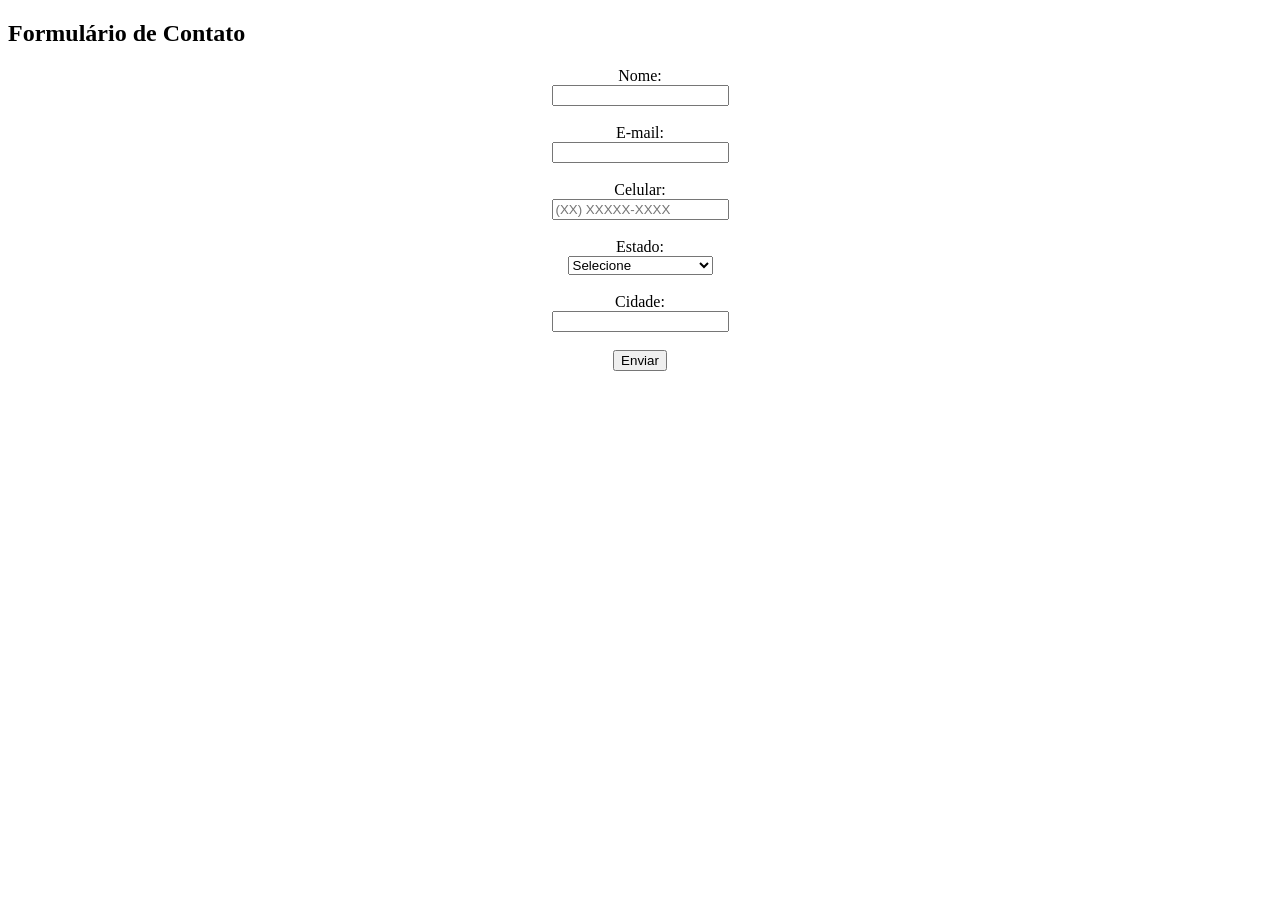
==== html/formContato.html @ dd54663f "Projeto praia" ====
<!DOCTYPE html>
<html lang="pt-br">
<head>
    <meta charset="UTF-8">
    <meta name="viewport" content="width=device-width, initial-scale=1.0">
    <title>Formulário de Contato</title>
</head>
<body>
      </center><h2>Formulário de Contato</h2><center>
    <form action="#" method="POST">
        <!-- Campo Nome -->
        <label for="nome">Nome:</label><br>
        <input type="text" id="nome" name="nome" required><br><br>

        <!-- Campo E-mail -->
        <label for="email">E-mail:</label><br>
        <input type="email" id="email" name="email" required><br><br>

        <!-- Campo Celular -->
        <label for="celular">Celular:</label><br>
        <input type="tel" id="celular" name="celular" pattern="\(\d{2}\) \d{5}-\d{4}" placeholder="(XX) XXXXX-XXXX" required><br><br>

        <!-- Campo Estado -->
        <label for="estado">Estado:</label><br>
        <select id="estado" name="estado" required>
            <option value="">Selecione</option>
            <option value="AC">Acre</option>
            <option value="AL">Alagoas</option>
            <option value="AP">Amapá</option>
            <option value="AM">Amazonas</option>
            <option value="BA">Bahia</option>
            <option value="CE">Ceará</option>
            <option value="DF">Distrito Federal</option>
            <option value="ES">Espírito Santo</option>
            <option value="GO">Goiás</option>
            <option value="MA">Maranhão</option>
            <option value="MT">Mato Grosso</option>
            <option value="MS">Mato Grosso do Sul</option>
            <option value="MG">Minas Gerais</option>
            <option value="PA">Pará</option>
            <option value="PB">Paraíba</option>
            <option value="PR">Paraná</option>
            <option value="PE">Pernambuco</option>
            <option value="PI">Piauí</option>
            <option value="RJ">Rio de Janeiro</option>
            <option value="RN">Rio Grande do Norte</option>
            <option value="RS">Rio Grande do Sul</option>
            <option value="RO">Rondônia</option>
            <option value="RR">Roraima</option>
            <option value="SC">Santa Catarina</option>
            <option value="SP">São Paulo</option>
            <option value="SE">Sergipe</option>
            <option value="TO">Tocantins</option>
        </select><br><br>

        <!-- Campo Cidade -->
        <label for="cidade">Cidade:</label><br>
        <input type="text" id="cidade" name="cidade" required><br><br>

        <!-- Botão Enviar -->
        <input type="submit" value="Enviar">
    </form>
</body>
</html>
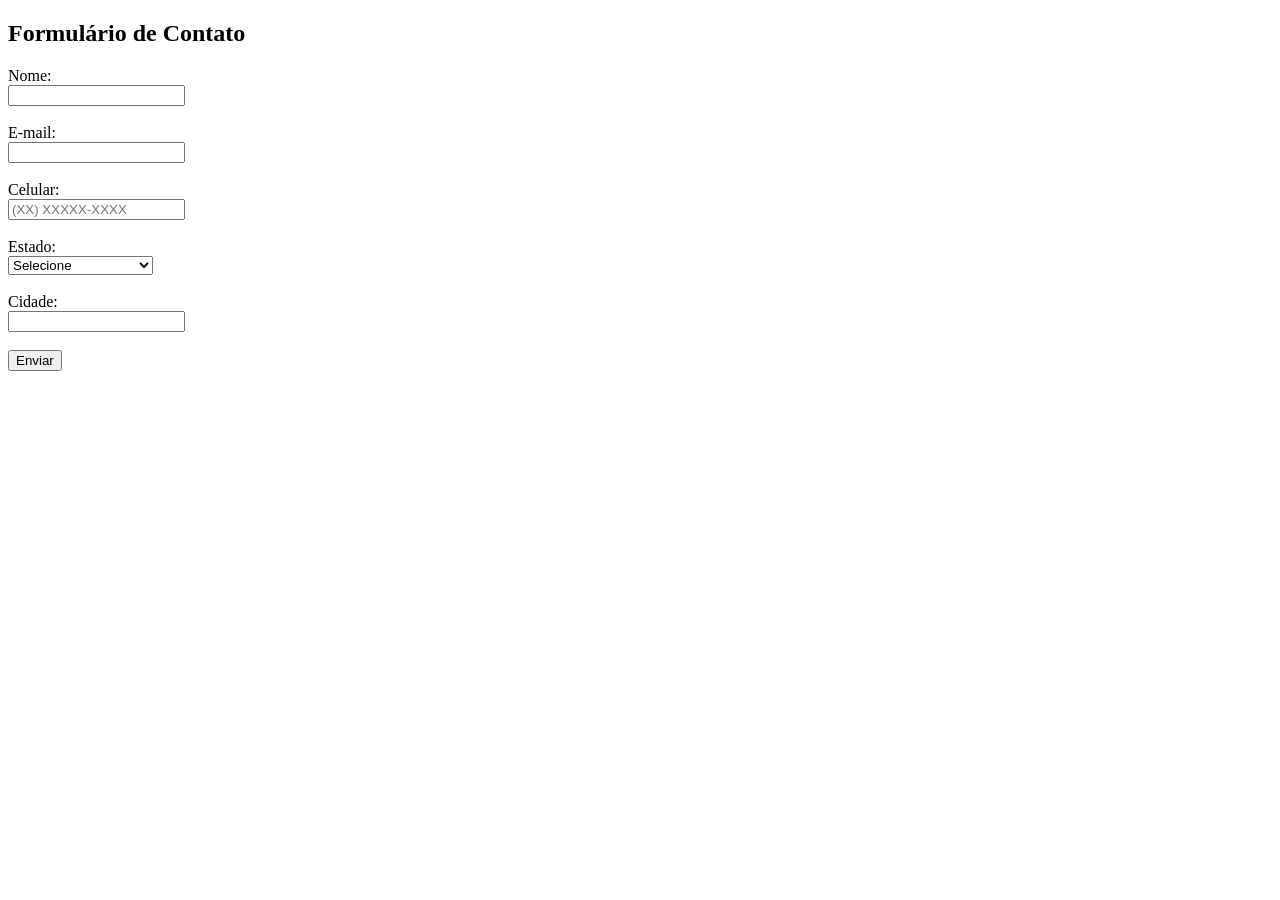
==== commit ff03cd9e: "abc" ====
--- a/html/formContato.html
+++ b/html/formContato.html
@@ -3,10 +3,10 @@
 <head>
     <meta charset="UTF-8">
     <meta name="viewport" content="width=device-width, initial-scale=1.0">
-    <title>Formulário de Contato</title>
+    <title>Contato</title>
 </head>
 <body>
-      </center><h2>Formulário de Contato</h2><center>
+      <h2>Formulário de Contato</h2>
     <form action="#" method="POST">
         <!-- Campo Nome -->
         <label for="nome">Nome:</label><br>
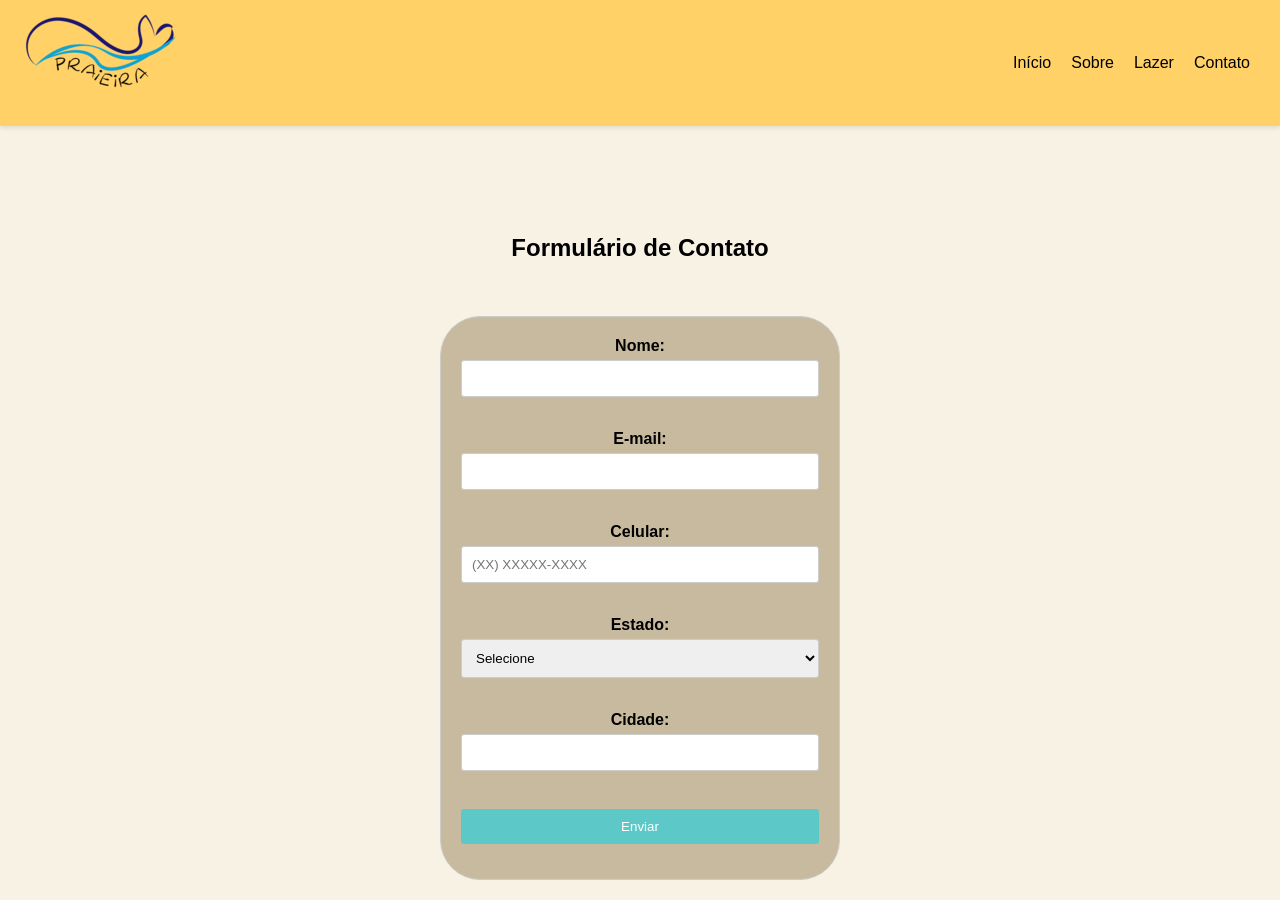
==== commit b1ea31a0: "projeto praia" ====
--- a/html/formContato.html
+++ b/html/formContato.html
@@ -1,64 +1,90 @@
 <!DOCTYPE html>
 <html lang="pt-br">
+
 <head>
     <meta charset="UTF-8">
     <meta name="viewport" content="width=device-width, initial-scale=1.0">
+    <link rel="shortcut icon" href="/favicons/celular.png" type="image/x-icon">
+    <link rel="stylesheet" href="/css/styles.css">
+    <link rel="stylesheet" href="/css/contato.css">
     <title>Contato</title>
 </head>
-<body>
-      <h2>Formulário de Contato</h2>
-    <form action="#" method="POST">
-        <!-- Campo Nome -->
-        <label for="nome">Nome:</label><br>
-        <input type="text" id="nome" name="nome" required><br><br>
 
-        <!-- Campo E-mail -->
-        <label for="email">E-mail:</label><br>
-        <input type="email" id="email" name="email" required><br><br>
+    <body>
+        <nav class="navbar">
+            <div class="logo">
+                <a href="/html/index.html">
+                <img src="/img/logotipoPraieiraFonteRedmen.png" alt="Logotipo">     
+                </a>
+            </div>
+            <ul class="nav-links">
+                <li><a href="#inicio">Início</a></li>
+                <li><a href="#sobre">Sobre</a></li>
+                <li><a href="/html/areaLazer.html">Lazer</a></li>
+                <li><a href="/html/formContato.html">Contato</a></li>
+            </ul>
+            <div class="hamburger">
+                <span></span>
+                <span></span>
+                <span></span>
+            </div>
+        </nav>
+        <br>
+        <br>
+        <br>
+        <br>
+        <br>
+        <br>
+                <center>
+                <h2>Formulário de Contato</h2>
+                <br>
+                <br>
+                <br>
+               
+                <form action="#" method="POST">
+                    <!-- Campo Nome --> <label for="nome">Nome:</label><br> <input
+                        type="text" id="nome" name="nome" required><br><br>
+                    <!-- Campo E-mail --><label for="email">E-mail:</label><br><input type="email" id="email"
+                        name="email" required><br><br>
+                    <!-- Campo Celular --><label for="celular">Celular:</label><br> <input type="tel" id="celular"
+                        name="celular" pattern="\(\d{2}\) \d{5}-\d{4}" placeholder="(XX) XXXXX-XXXX" required><br><br>
+                    <!-- Campo Estado -->
+                    <label for="estado">Estado:</label><br> <select id="estado" name="estado" required>
+                        <option value="">Selecione</option>
+                        <option value="AC">Acre</option>
+                        <option value="AL">Alagoas</option>
+                        <option value="AP">Amapá</option>
+                        <option value="AM">Amazonas</option>
+                        <option value="BA">Bahia</option>
+                        <option value="CE">Ceará</option>
+                        <option value="DF">Distrito Federal</option>
+                        <option value="ES">Espírito Santo</option>
+                        <option value="GO">Goiás</option>
+                        <option value="MA">Maranhão</option>
+                        <option value="MT">Mato Grosso</option>
+                        <option value="MS">Mato Grosso do Sul</option>
+                        <option value="MG">Minas Gerais</option>
+                        <option value="PA">Pará</option>
+                        <option value="PB">Paraíba</option>
+                        <option value="PR">Paraná</option>
+                        <option value="PE">Pernambuco</option>
+                        <option value="PI">Piauí</option>
+                        <option value="RJ">Rio de Janeiro</option>
+                        <option value="RN">Rio Grande do Norte</option>
+                        <option value="RS">Rio Grande do Sul</option>
+                        <option value="RO">Rondônia</option>
+                        <option value="RR">Roraima</option>
+                        <option value="SC">Santa Catarina</option>
+                        <option value="SP">São Paulo</option>
+                        <option value="SE">Sergipe</option>
+                        <option value="TO">Tocantins</option>
+                    </select><br><br>
+                    <!-- Campo Cidade -->
+                    <label for="cidade">Cidade:</label><br><input type="text" id="cidade" name="cidade"
+                        required><br><br>
+                    <!-- Botão Enviar -->
+                    <input type="submit" value="Enviar">
+                </form></center>
+    </body>
 
-        <!-- Campo Celular -->
-        <label for="celular">Celular:</label><br>
-        <input type="tel" id="celular" name="celular" pattern="\(\d{2}\) \d{5}-\d{4}" placeholder="(XX) XXXXX-XXXX" required><br><br>
-
-        <!-- Campo Estado -->
-        <label for="estado">Estado:</label><br>
-        <select id="estado" name="estado" required>
-            <option value="">Selecione</option>
-            <option value="AC">Acre</option>
-            <option value="AL">Alagoas</option>
-            <option value="AP">Amapá</option>
-            <option value="AM">Amazonas</option>
-            <option value="BA">Bahia</option>
-            <option value="CE">Ceará</option>
-            <option value="DF">Distrito Federal</option>
-            <option value="ES">Espírito Santo</option>
-            <option value="GO">Goiás</option>
-            <option value="MA">Maranhão</option>
-            <option value="MT">Mato Grosso</option>
-            <option value="MS">Mato Grosso do Sul</option>
-            <option value="MG">Minas Gerais</option>
-            <option value="PA">Pará</option>
-            <option value="PB">Paraíba</option>
-            <option value="PR">Paraná</option>
-            <option value="PE">Pernambuco</option>
-            <option value="PI">Piauí</option>
-            <option value="RJ">Rio de Janeiro</option>
-            <option value="RN">Rio Grande do Norte</option>
-            <option value="RS">Rio Grande do Sul</option>
-            <option value="RO">Rondônia</option>
-            <option value="RR">Roraima</option>
-            <option value="SC">Santa Catarina</option>
-            <option value="SP">São Paulo</option>
-            <option value="SE">Sergipe</option>
-            <option value="TO">Tocantins</option>
-        </select><br><br>
-
-        <!-- Campo Cidade -->
-        <label for="cidade">Cidade:</label><br>
-        <input type="text" id="cidade" name="cidade" required><br><br>
-
-        <!-- Botão Enviar -->
-        <input type="submit" value="Enviar">
-    </form>
-</body>
-</html>
+</html>
--- a/css/styles.css
+++ b/css/styles.css
@@ -0,0 +1,83 @@
+/* Reset básico */
+* {
+    margin: 0;
+    padding: 0;
+    box-sizing: border-box;
+}
+
+body {
+    font-family: Arial, sans-serif;
+    background-color: #F8F2E5; /* Cor do background */
+}
+
+.navbar {
+    display: flex;
+    justify-content: space-between;
+    align-items: center;
+    padding: 10px 20px;
+    background-color: #FFD166; /* Cor da navbar */
+    color: black;
+    box-shadow: 0 2px 5px rgba(0, 0, 0, 0.1);
+}
+
+.logo a {
+    text-decoration: none;
+    color: black;
+    font-size: 24px;
+    font-weight: bold;
+}
+
+.nav-links {
+    display: flex;
+    list-style: none;
+}
+
+.nav-links li {
+    margin: 0 10px;
+}
+
+.nav-links a {
+    text-decoration: none;
+    color: black;
+    font-size: 16px;
+    transition: color 0.3s ease;
+}
+
+.nav-links a:hover {
+    color: #E07A5F; /* Cor para hover */
+}
+
+/* Hamburger Menu */
+.hamburger {
+    display: none;
+    flex-direction: column;
+    cursor: pointer;
+}
+
+.hamburger span {
+    background-color: black;
+    height: 3px;
+    width: 25px;
+    margin: 3px;
+}
+
+/* Responsividade */
+@media (max-width: 768px) {
+    .nav-links {
+        display: none;
+        flex-direction: column;
+        width: 100%;
+        background-color: #FFD166;
+        position: absolute;
+        top: 60px;
+        left: 0;
+    }
+
+    .nav-links.active {
+        display: flex;
+    }
+
+    .hamburger {
+        display: flex;
+    }
+}
--- a/css/contato.css
+++ b/css/contato.css
@@ -0,0 +1,34 @@
+form {
+    max-width: 400px;
+    margin: 0 auto; /* Centraliza horizontalmente */
+    padding: 20px;
+    border: 1px solid #ccc;
+    border-radius: 40px;
+    background-color: #C7BA9E;
+  }
+  
+  form label {
+    font-weight: bold;
+  }
+  
+  form input,
+  form select {
+    width: 100%;
+    padding: 10px;
+    margin-top: 5px;
+    margin-bottom: 15px;
+    border: 1px solid #ccc;
+    border-radius: 3px;
+  }
+  
+  form input[type="submit"] {
+    background-color: #5CC8C8;
+    color: white;
+    cursor: pointer;
+    border: none;
+  }
+  
+  form input[type="submit"]:hover {
+    background-color: nenhuma cor;
+  }
+  
